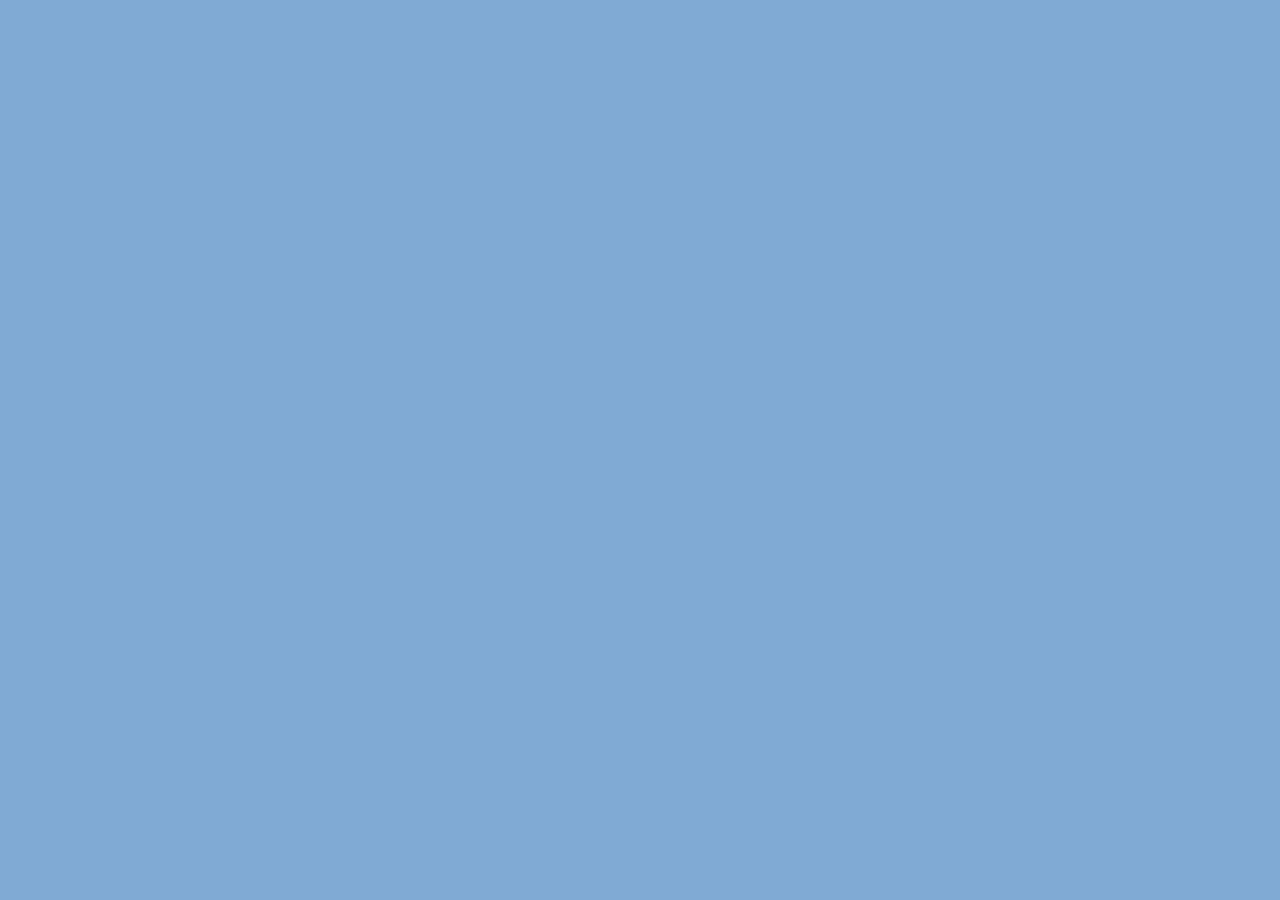
==== about.html @ 32ebc9f7 "all files" ====
<!DOCTYPE html>
<meta charset="utf-8">
  <head>
    <link rel="stylesheet" href="style.css">
    <link rel="stylesheet" href="https://cdnjs.cloudflare.com/ajax/libs/font-awesome/4.7.0/css/font-awesome.min.css">
    <link href="https://fonts.googleapis.com/css?family=Montserrat|Nanum+Gothic&display=swap" rel="stylesheet">
  </head>
  <body>
  </body>
---- style.css ----
body{
  background-color: #80A9D4;
  -webkit-animation: fadeIn ease 2s;
  -webkit-animation-iteration-count: 1;
  -webkit-animation-fill-mode: forwards;
}

h1{
  font-family: 'Montserrat', sans-serif;
  /*font-family: 'Nanum Gothic', sans-serif;*/
  font-size: 200px;
  color: #D6E0EB;
  line-height: 160px;
  letter-spacing: -25px;
}
.column1{
  width: 60%;
  float: left;
}
.column2{
  margin-top: 130px;
  margin-left: 20px;
  width:38%;
  float: right;
}
.row{
  width:100%;
  display: table;
  float: left;
}
.navButtons{
  margin-top: 50px;
  text-align: center;
  width:80%;
  height: 40px;
  font-family: 'Montserrat', sans-serif;
  font-size: 20px;
  background-color: #80A9D4;
  border:none;
  float: right;
}

.underline--magical {
  background-image: linear-gradient(120deg, #C3C3C3 0%, #CBE3FF 100%);
  background-repeat: no-repeat;
  background-size: 100% 0.2em;
  background-position: 0 88%;
  transition: background-size 0.25s ease-in;
}
.underline--magical:hover{
  background-size: 100% 88%;
}


.fa {
  padding: 20px;
  font-size: 30px;
  width: 20px;
  height: 20px;
  text-align: center;
  text-decoration: none;
  border-radius: 50%;
}

.fa-linkedin {
  background: #007bb5;
  color: white;
}
.fa:hover {
  opacity: 0.7;
}
.fa{
  margin-left:50%;
}
@keyframes fadeIn {
  0% {
      opacity: 0;
  }
  100% {
      opacity: 1;
   }
}

/********** SLIDESHOWW **********/
.publications {box-sizing:border-box}

/* Slideshow container */
.slideshow-container {
  margin-top: 20px;
  max-height: 600px;
  max-width:600px;
  position: relative;
  margin: auto;
  box-shadow: 6px 6px 0 -6px black, 8px 0 6px -8px black;
}
.slideshow-container:before, .slideshow-container:after {
  z-index: -1;
  position: absolute;
  content: "";
  bottom: 15px;
  left: 10px;
  width: 50%;
  top: 80%;
  max-width:300px;
  background: rgba(0, 0, 0, 0.7);
  box-shadow: 0 15px 10px rgba(0, 0, 0, 0.7);
  transform: rotate(-3deg);
}

.slideshow-container:after {
  transform: rotate(3deg);
  right: 10px;
  left: auto;
}
/* Hide the images by default */
.mySlides {
  display: none;
}

/* Next & previous buttons */
.prev, .next {
  cursor: pointer;
  position: absolute;
  top: 50%;
  width: auto;
  margin-top: -22px;
  padding: 16px;
  color: white;
  font-weight: bold;
  font-size: 18px;
  transition: 0.6s ease;
  border-radius: 0 3px 3px 0;
  user-select: none;
}

/* Position the "next button" to the right */
.next {
  right: 0;
  border-radius: 3px 0 0 3px;
}

/* On hover, add a black background color with a little bit see-through */
.prev:hover, .next:hover {
  background-color: rgba(0,0,0,0.8);
}

/* Caption text */
.text {
  color: #f2f2f2;
  font-size: 15px;
  padding: 8px 12px;
  position: absolute;
  bottom: 8px;
  width: 100%;
  text-align: center;
}

/* Number text (1/3 etc) */
.numbertext {
  color: #f2f2f2;
  font-size: 12px;
  padding: 8px 12px;
  position: absolute;
  top: 0;
}

/* The dots/bullets/indicators */
.dot {
  cursor: pointer;
  height: 15px;
  width: 15px;
  margin: 0 2px;
  background-color: #bbb;
  border-radius: 50%;
  display: inline-block;
  transition: background-color 0.6s ease;
}

.active, .dot:hover {
  background-color: #717171;
}

/* Fading animation */
.fade {
  -webkit-animation-name: fade;
  -webkit-animation-duration: 1.5s;
  animation-name: fade;
  animation-duration: 1.5s;
}

@-webkit-keyframes fade {
  from {opacity: .4}
  to {opacity: 1}
}

@keyframes fade {
  from {opacity: .4}
  to {opacity: 1}
}


.pubs{
  font-family: 'Montserrat', sans-serif;
  font-size:140px;
  color: #D6E0EB;
  letter-spacing: -20px;
  font-size: 130px;
  text-align:center;
  margin-top:20px;
}

/********** VR ********/

.VRcontent {
  font-family: 'Montserrat', sans-serif;
  color: #F6F6F6;
  font-size: 20px;
  line-height: 1.45;
}
.vr {
  font-family: 'Montserrat', sans-serif;
  color:  #FFFFFF;
  opacity: 0.7;
  letter-spacing: -0.06em;
  font-size: 60px;
  -webkit-animation: fadeInTitle ease 2s;
  -webkit-animation-iteration-count: 1;
  -webkit-animation-fill-mode: forwards;
}
.aboutVR{
  text-align: center;
  margin-left: 50px;
  margin-right: 50px;
  opacity: 1;
}

/**** Homepage Button *****/

/*  DOT COLOR #F08080*/
.homepageButton{
  float: left;
  left: 5px;
  top: 5px;
  src:url("index.html");
  border-style: solid;
  border-color:#FFFFFF;
  border-width: 2px;
  transition:1s;
  background-color: transparent;
  width:50px;
  font-size:10px;
}
.homepageButton:hover{
  transition:1s;
  background-color: #FFFFFF;
}

/************  CV ************/


/*Flexbox gives us the flexiness we need. The top just stays put as there is no scrolling on the body due to the page never exceeding viewport height*/
.Top {
    margin-top: 20px;
    font-family: 'Montserrat', sans-serif;
    display: flex;
    align-items: center;
    justify-content: center;
    font-size: 100px;
    position: relative;
    z-index: 10;
    height: 250px;
}
/*This is our main wrapping element, it's made 100vh high to ensure it is always the correct size and then moved into place and padded with negative margin and padding*/
.Container {
    display: flex;
    overflow: hidden;
    height: 100vh;
    margin-top: -100px;
    padding-top: 100px;
    position: relative;
    width: 100%;
    backface-visibility: hidden;
    will-change: overflow;
    text-align: center;
    margin-bottom: 40px;
}
/*All the scrollable sections should overflow and be whatever height they need to be. As they are flex-items (due to being inside a flex container) they could be made to stretch full height at all times if needed.
WebKit inertia scrolling is being added here for any present/future devices that are able to make use of it.
*/
.Left,
.Middle,
.Right {
    margin-top: 20px;
    font-family: 'Montserrat', sans-serif;
    overflow: auto;
    height: auto;
    padding: .5rem;
    -webkit-overflow-scrolling: touch;
    -ms-overflow-style: none;
}
/*Entirely optional – just wanted to remove the scrollbar on WebKit browsers as I find them ugly*/
.Left::-webkit-scrollbar,
.Middle::-webkit-scrollbar,
.Right::-webkit-scrollbar {
    display: none;
}
/*  Left and Right are set sizes while the Middle is set to flex one so it occupies all remaining space. This could be set as a width too if prefereable, perhaps using calc.*/
.Left {
    width: 33%;
    text-align:center;
    float:center;
}

.Middle {
    width: 33%;
    flex: 1;
}

.Right {
    width: 30%;
  }
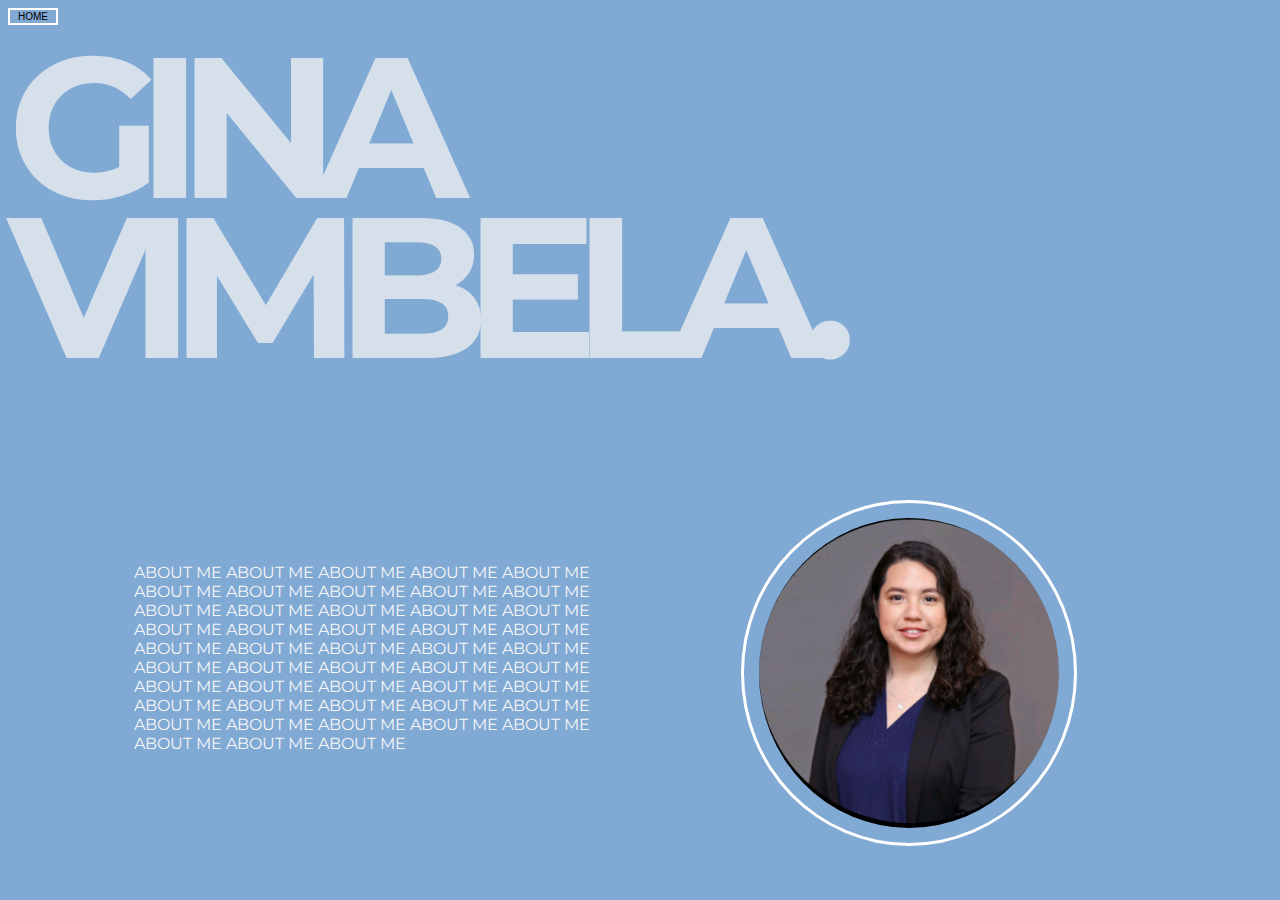
==== commit bdb93b61: "all files" ====
--- a/about.html
+++ b/about.html
@@ -4,6 +4,37 @@
     <link rel="stylesheet" href="style.css">
     <link rel="stylesheet" href="https://cdnjs.cloudflare.com/ajax/libs/font-awesome/4.7.0/css/font-awesome.min.css">
     <link href="https://fonts.googleapis.com/css?family=Montserrat|Nanum+Gothic&display=swap" rel="stylesheet">
+    <style>
+      .about{
+        margin-top:20px;
+      }
+      .col1{
+        width:40%;
+        float:left;
+        margin-left:10%;
+        margin-top: 5%;
+        font-family: 'Montserrat', sans-serif;
+        color: #F6F6F6;
+      }
+      .col2{
+        float:left;
+      }
+    </style>
   </head>
   <body>
+    <button onclick="window.location.href = 'index.html';" class="homepageButton">HOME</button>
+    <br>
+    <h1 class="about"> GINA VIMBELA.</h1>
+    <div class="row">
+      <div class="col1">
+        ABOUT ME ABOUT ME ABOUT ME ABOUT ME ABOUT ME ABOUT ME ABOUT ME ABOUT ME
+        ABOUT ME ABOUT ME ABOUT ME ABOUT ME ABOUT ME ABOUT ME ABOUT ME ABOUT ME
+        ABOUT ME ABOUT ME ABOUT ME ABOUT ME ABOUT ME ABOUT ME ABOUT ME ABOUT ME
+        ABOUT ME ABOUT ME ABOUT ME ABOUT ME ABOUT ME ABOUT ME ABOUT ME ABOUT ME
+        ABOUT ME ABOUT ME ABOUT ME ABOUT ME ABOUT ME ABOUT ME ABOUT ME ABOUT ME
+        ABOUT ME ABOUT ME ABOUT ME ABOUT ME ABOUT ME ABOUT ME ABOUT ME ABOUT ME
+      </div>
+      <div class="col2">
+        <img class="head" src="headshot.png" width=300px>
+      </div
   </body>
--- a/style.css
+++ b/style.css
@@ -319,3 +319,15 @@
 .Right {
     width: 30%;
   }
+
+.head{
+    border-radius: 50%;
+    border-style: solid;
+    border-color: #FFFFFF;
+    padding:15px;
+    -webkit-animation: fadeInAbout ease 2s;
+    -webkit-animation-iteration-count: 1;
+    -webkit-animation-fill-mode: forwards;
+    margin-left:30%;
+
+}
